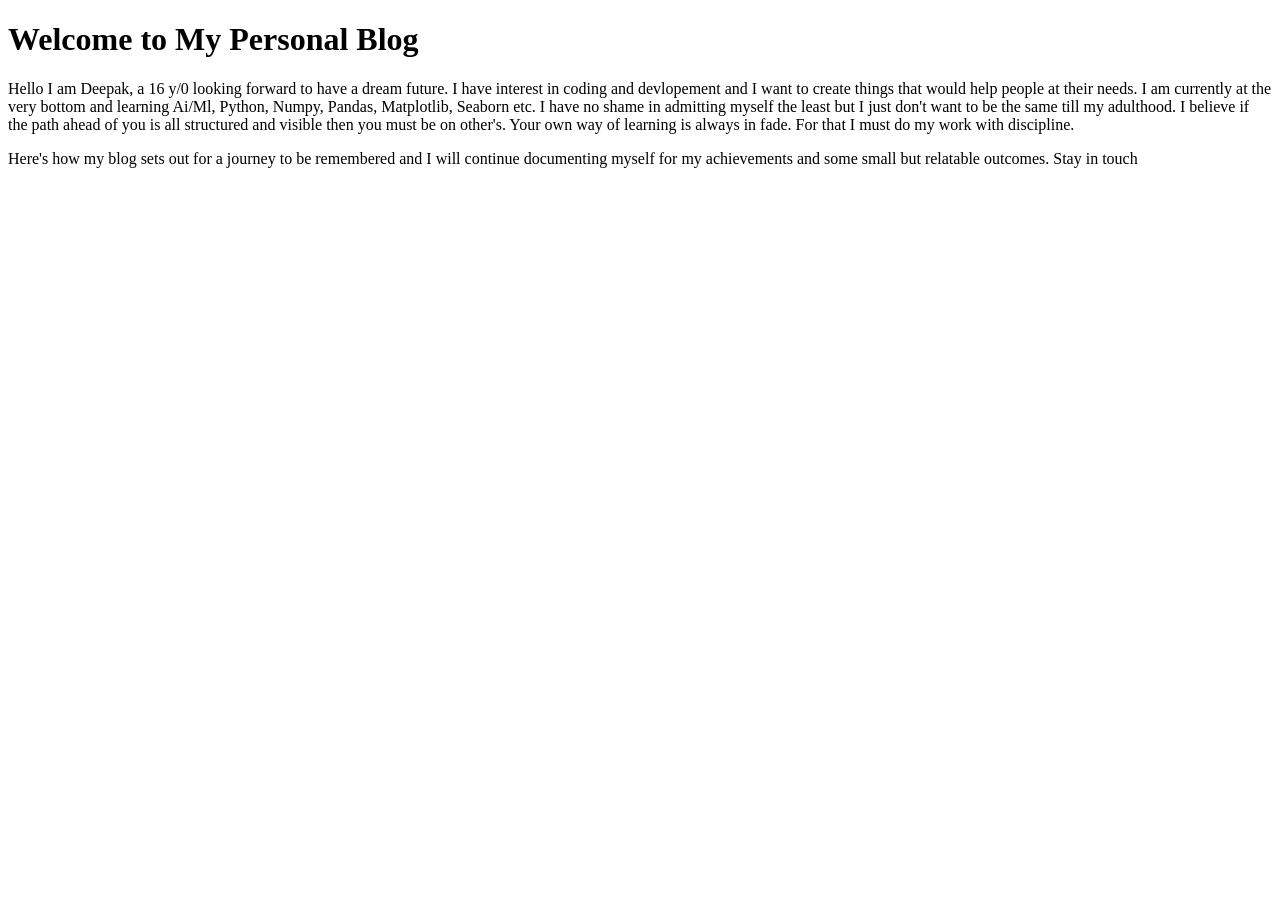
==== index.html @ 9b273de2 "Create index.html" ====
<!DOCTYPE html>
<html>
<head>
    <title>My Personal Blog</title>
</head>
<body>
    <h1>Welcome to My Personal Blog</h1>
    <p>Hello I am Deepak, a 16 y/0 looking forward to have a dream future. I have interest in coding and devlopement and I want to create things that would help people at their needs. I am currently at the very bottom and learning Ai/Ml, Python, Numpy, Pandas, Matplotlib, Seaborn etc. I have no shame in admitting myself the least but I just don't want to be the same till my adulthood. I believe if the path ahead of you is all structured and visible then you must be on other's. Your own way of learning is always in fade. For that I must do my work with discipline.</p>
    <p>Here's how my blog sets out for a journey to be remembered and I will continue documenting myself for my achievements and some small but relatable outcomes. Stay in touch</p>
</body>
</html>
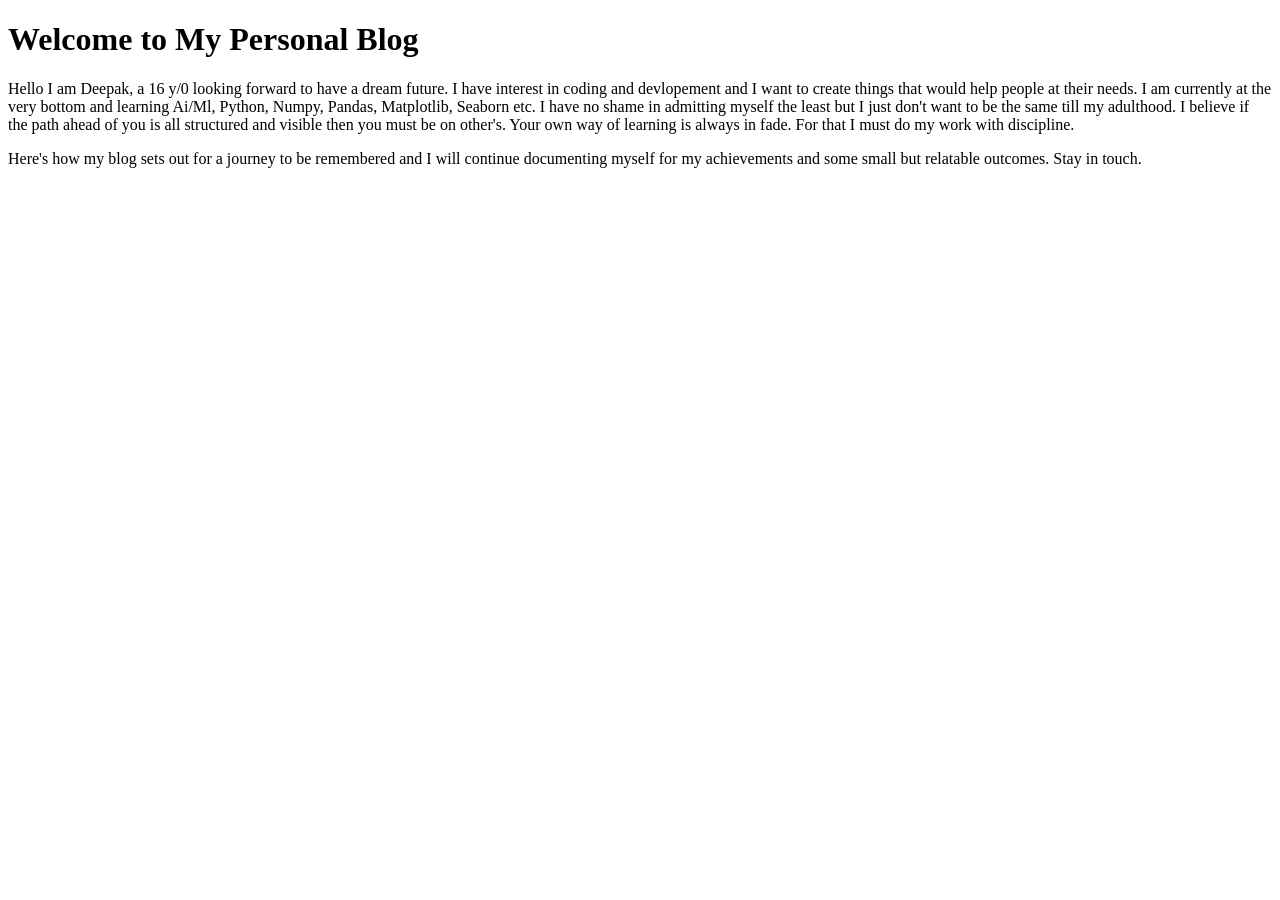
==== commit e092dd17: "Update index.html" ====
--- a/index.html
+++ b/index.html
@@ -6,6 +6,6 @@
 <body>
     <h1>Welcome to My Personal Blog</h1>
     <p>Hello I am Deepak, a 16 y/0 looking forward to have a dream future. I have interest in coding and devlopement and I want to create things that would help people at their needs. I am currently at the very bottom and learning Ai/Ml, Python, Numpy, Pandas, Matplotlib, Seaborn etc. I have no shame in admitting myself the least but I just don't want to be the same till my adulthood. I believe if the path ahead of you is all structured and visible then you must be on other's. Your own way of learning is always in fade. For that I must do my work with discipline.</p>
-    <p>Here's how my blog sets out for a journey to be remembered and I will continue documenting myself for my achievements and some small but relatable outcomes. Stay in touch</p>
+    <p>Here's how my blog sets out for a journey to be remembered and I will continue documenting myself for my achievements and some small but relatable outcomes. Stay in touch.</p>
 </body>
 </html>
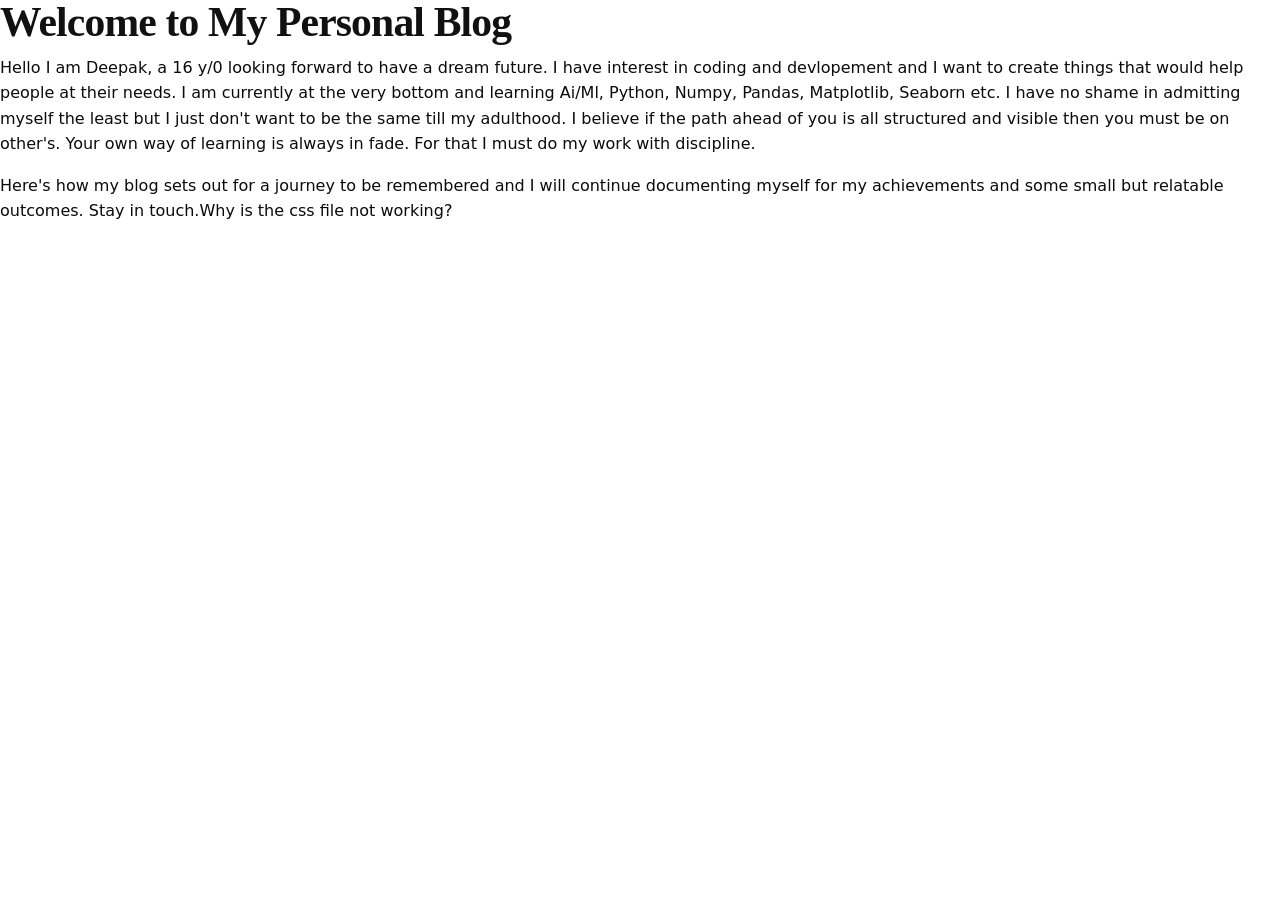
==== commit 57c63525: "Update index.html" ====
--- a/index.html
+++ b/index.html
@@ -2,10 +2,12 @@
 <html>
 <head>
     <title>My Personal Blog</title>
+    <link href="https://fonts.googleapis.com/css2?family=Merriweather:wght@400;700&family=Inter:wght@400;600;700&display=swap" rel="stylesheet">
+    <link rel="stylesheet" href="/styles.css">
 </head>
 <body>
     <h1>Welcome to My Personal Blog</h1>
     <p>Hello I am Deepak, a 16 y/0 looking forward to have a dream future. I have interest in coding and devlopement and I want to create things that would help people at their needs. I am currently at the very bottom and learning Ai/Ml, Python, Numpy, Pandas, Matplotlib, Seaborn etc. I have no shame in admitting myself the least but I just don't want to be the same till my adulthood. I believe if the path ahead of you is all structured and visible then you must be on other's. Your own way of learning is always in fade. For that I must do my work with discipline.</p>
-    <p>Here's how my blog sets out for a journey to be remembered and I will continue documenting myself for my achievements and some small but relatable outcomes. Stay in touch.</p>
+    <p>Here's how my blog sets out for a journey to be remembered and I will continue documenting myself for my achievements and some small but relatable outcomes. Stay in touch.Why is the css file not working?</p>
 </body>
 </html>
--- a/styles.css
+++ b/styles.css
@@ -0,0 +1,198 @@
+/* Minimalist site stylesheet
+   - Drop in as /styles.css
+   - Works without JS; adapts to user's light/dark preference
+*/
+
+/* ---------- Variables ---------- */
+:root{
+  --bg: #ffffff;
+  --text: #0b0b0b;
+  --muted: #5b5b5b;
+  --accent: #111111;
+  --link: #0b5fff;
+  --max-width: 780px;
+  --radius: 12px;
+  --mono: ui-monospace, SFMono-Regular, Menlo, Monaco, "Roboto Mono", "Courier New", monospace;
+  --sans: system-ui, -apple-system, "Segoe UI", Roboto, "Helvetica Neue", Arial;
+  --serif: "Merriweather", Georgia, "Times New Roman", serif;
+  --gap: 1.15rem;
+}
+
+/* Dark theme using prefers-color-scheme */
+@media (prefers-color-scheme: dark) {
+  :root{
+    --bg: #0b0b0c;
+    --text: #e9e9e9;
+    --muted: #9a9a9a;
+    --accent: #ffffff;
+    --link: #66a3ff;
+  }
+}
+
+/* ---------- Global ---------- */
+*{box-sizing:border-box}
+html,body{
+  height:100%;
+  margin:0;
+  background:var(--bg);
+  color:var(--text);
+  font-family: var(--sans);
+  line-height:1.6;
+  -webkit-font-smoothing:antialiased;
+  -moz-osx-font-smoothing:grayscale;
+  -webkit-text-size-adjust:100%;
+}
+
+/* Container to center content */
+.site-wrap{
+  max-width: calc(var(--max-width) + 48px);
+  margin: 48px auto;
+  padding: 0 24px;
+}
+
+/* Content card for posts/pages */
+.card{
+  max-width: var(--max-width);
+  margin: 0 auto;
+  background: transparent;
+}
+
+/* Headings */
+h1, h2, h3, h4 {
+  font-weight: 700;
+  letter-spacing: -0.02em;
+  margin: 0 0 0.6rem 0;
+  line-height: 1.08;
+  color: var(--accent);
+  font-family: var(--serif);
+}
+
+h1 { font-size: clamp(1.8rem, 3.6vw, 2.6rem); margin-top:0; }
+h2 { font-size: clamp(1.25rem, 2.6vw, 1.6rem); }
+h3 { font-size: 1.05rem; color: var(--text); }
+
+/* Lead / intro paragraph */
+.lead{
+  margin: 0 0 1.25rem 0;
+  color: var(--muted);
+  font-size: 1.03rem;
+}
+
+/* Paragraphs and lists */
+p { margin: 0 0 1rem 0; }
+ul, ol { margin: 0 0 1rem 1.1rem; }
+
+/* Link styling */
+a{
+  color:var(--link);
+  text-decoration: none;
+  border-bottom: 1px solid rgba(0,0,0,0.06);
+  padding-bottom: 1px;
+}
+a:hover { text-decoration: underline; }
+
+/* Header / nav */
+.site-header{
+  display:flex;
+  align-items:center;
+  justify-content:space-between;
+  gap: var(--gap);
+  margin-bottom: 20px;
+}
+.site-title{
+  font-family: var(--serif);
+  font-weight:700;
+  font-size:1rem;
+  text-transform: none;
+  color:var(--accent);
+}
+.site-meta{ color: var(--muted); font-size:0.92rem; }
+
+/* Article body */
+.article{
+  padding: 28px;
+  border-radius: 10px;
+  background: transparent;
+}
+
+/* Images */
+.article img{
+  max-width:100%;
+  height:auto;
+  display:block;
+  margin: 1rem 0;
+  border-radius: 8px;
+}
+
+/* Code blocks */
+pre, code{
+  font-family: var(--mono);
+  font-size: 0.92rem;
+}
+pre{
+  padding: 14px;
+  overflow:auto;
+  border-radius: 8px;
+  background: rgba(0,0,0,0.04);
+  margin: 1rem 0;
+}
+@media (prefers-color-scheme: dark){
+  pre { background: rgba(255,255,255,0.03); }
+}
+/* inline code */
+code{
+  background: rgba(0,0,0,0.06);
+  padding: 2px 6px;
+  border-radius: 6px;
+}
+
+/* Blockquote */
+blockquote{
+  margin: 1rem 0;
+  padding: 12px 16px;
+  border-left: 3px solid rgba(0,0,0,0.08);
+  background: rgba(0,0,0,0.02);
+  color: var(--muted);
+  border-radius: 8px;
+}
+@media (prefers-color-scheme: dark){
+  blockquote{ background: rgba(255,255,255,0.02); }
+}
+
+/* Footer */
+.site-footer{
+  margin-top: 40px;
+  padding-top: 20px;
+  color: var(--muted);
+  font-size: 0.9rem;
+  border-top: 1px dashed rgba(0,0,0,0.06);
+}
+
+/* Table styling */
+table{
+  width:100%;
+  border-collapse: collapse;
+  margin: 1rem 0;
+}
+th, td{
+  border: 1px solid rgba(0,0,0,0.06);
+  padding: 8px 10px;
+  text-align:left;
+}
+
+/* Small helpers */
+.kv{ color:var(--muted); font-size:0.95rem; }
+.center{ text-align:center; }
+
+/* Mobile spacing */
+@media (max-width:640px){
+  .site-wrap{ margin: 28px 12px; padding: 0 8px; }
+  .article{ padding: 18px; }
+}
+
+/* Tiny print for metadata */
+.meta{
+  color:var(--muted);
+  font-size:0.87rem;
+  margin-bottom:1rem;
+}
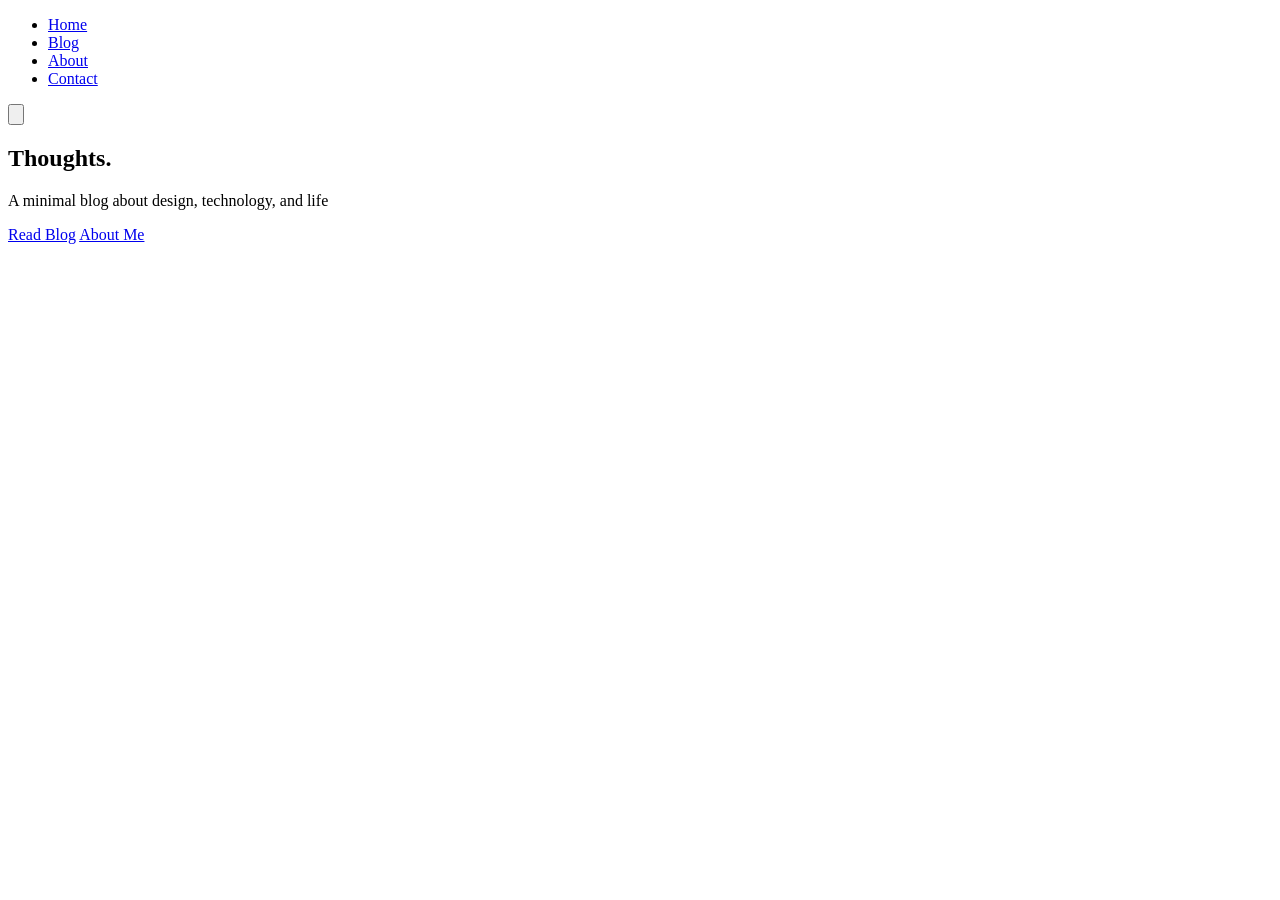
==== commit 8bb444d6: "Create index.html" ====
--- a/index.html
+++ b/index.html
@@ -1,13 +1,57 @@
 <!DOCTYPE html>
-<html>
+<html lang="en">
 <head>
-    <title>My Personal Blog</title>
-    <link href="https://fonts.googleapis.com/css2?family=Merriweather:wght@400;700&family=Inter:wght@400;600;700&display=swap" rel="stylesheet">
-    <link rel="stylesheet" href="/styles.css">
+  <meta charset="UTF-8">
+  <meta name="viewport" content="width=device-width, initial-scale=1.0">
+  <title>Thoughts - A Minimal Blog</title>
+  <link rel="stylesheet" href="style.css">
+  <link rel="preconnect" href="https://fonts.googleapis.com">
+  <link rel="preconnect" href="https://fonts.gstatic.com" crossorigin>
 </head>
 <body>
-    <h1>Welcome to My Personal Blog</h1>
-    <p>Hello I am Deepak, a 16 y/0 looking forward to have a dream future. I have interest in coding and devlopement and I want to create things that would help people at their needs. I am currently at the very bottom and learning Ai/Ml, Python, Numpy, Pandas, Matplotlib, Seaborn etc. I have no shame in admitting myself the least but I just don't want to be the same till my adulthood. I believe if the path ahead of you is all structured and visible then you must be on other's. Your own way of learning is always in fade. For that I must do my work with discipline.</p>
-    <p>Here's how my blog sets out for a journey to be remembered and I will continue documenting myself for my achievements and some small but relatable outcomes. Stay in touch.Why is the css file not working?</p>
+  <section class="grid-bg">
+    <div class="grid-line-3"></div>
+    
+    <!-- Navigation -->
+    <nav class="nav">
+      <div class="nav-left">
+        <a href="index.html" class="logo"></a>
+        <ul class="nav-links">
+          <li><a href="index.html" class="active">Home</a></li>
+          <li><a href="blog.html">Blog</a></li>
+          <li><a href="about.html">About</a></li>
+          <li><a href="contact.html">Contact</a></li>
+        </ul>
+      </div>
+      <button class="mobile-menu" aria-label="Toggle navigation">
+        <svg viewBox="0 0 24 24" fill="none" stroke="currentColor" stroke-width="2">
+          <line x1="4" x2="20" y1="12" y2="12"/>
+          <line x1="4" x2="20" y1="6" y2="6"/>
+          <line x1="4" x2="20" y1="18" y2="18"/>
+        </svg>
+      </button>
+    </nav>
+
+    <!-- Hero Section -->
+    <div class="hero">
+      <h1 class="hero-title">Thoughts<span class="hero-accent">.</span></h1>
+      <p class="hero-subtitle">A minimal blog about design, technology, and life</p>
+      
+      <div class="hero-buttons">
+        <a href="blog.html" class="btn btn-primary">Read Blog</a>
+        <a href="about.html" class="btn btn-secondary">About Me</a>
+      </div>
+      
+      <img 
+        src="https://images.pexels.com/photos/1181467/pexels-photo-1181467.jpeg?auto=compress&cs=tinysrgb&w=800" 
+        alt="Minimal workspace" 
+        class="hero-image"
+        onerror="this.style.display='none'"
+        loading="lazy"
+      >
+    </div>
+  </section>
+
+  <script src="script.js"></script>
 </body>
 </html>
